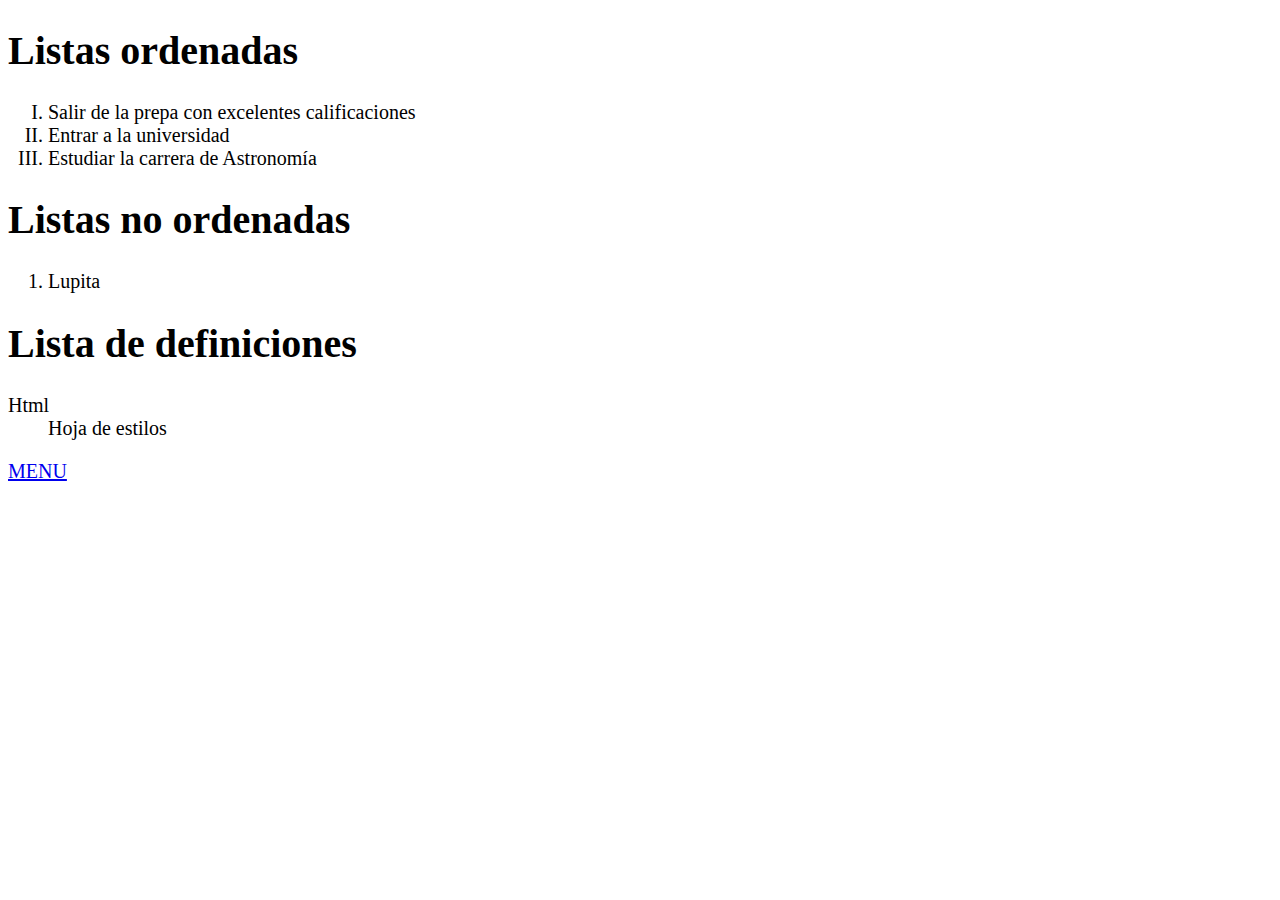
==== listas/index.html @ f2f2be77 "MI PRIMER COMMIT" ====
<!DOCTYPE html>
<html lang="en">
<head>
  <meta charset="UTF-8">
  <meta http-equiv="X-UA-Compatible" content="IE=Edge">
  <meta name="viewport" content="width=device-width, initial-scale=1">

  <title>LISTAS HTML</title>
  
  <link rel="stylesheet" href="style.css">
</head>

<body>
  <h1>Listas ordenadas</h1>
  <ol type="I">
    <li>Salir de la prepa con excelentes calificaciones</li>
    <li>Entrar a la universidad</li>
    <li>Estudiar la carrera de Astronomía </li>
     </ol>
  <h1>Listas no ordenadas</h1>
  <ol type="disk">
    <li>Lupita</li>
  </ol>
  <h1>Lista de definiciones</h1>
  <dl>
    <dt>Html</dt>
    <dd>Hoja de estilos</dd>
  </dl>
  <script src="main.js"></script>
  <a href="../index.html">MENU</a>
</body>
</html>
---- listas/style.css ----
body {
    font-size: 15pt;
}
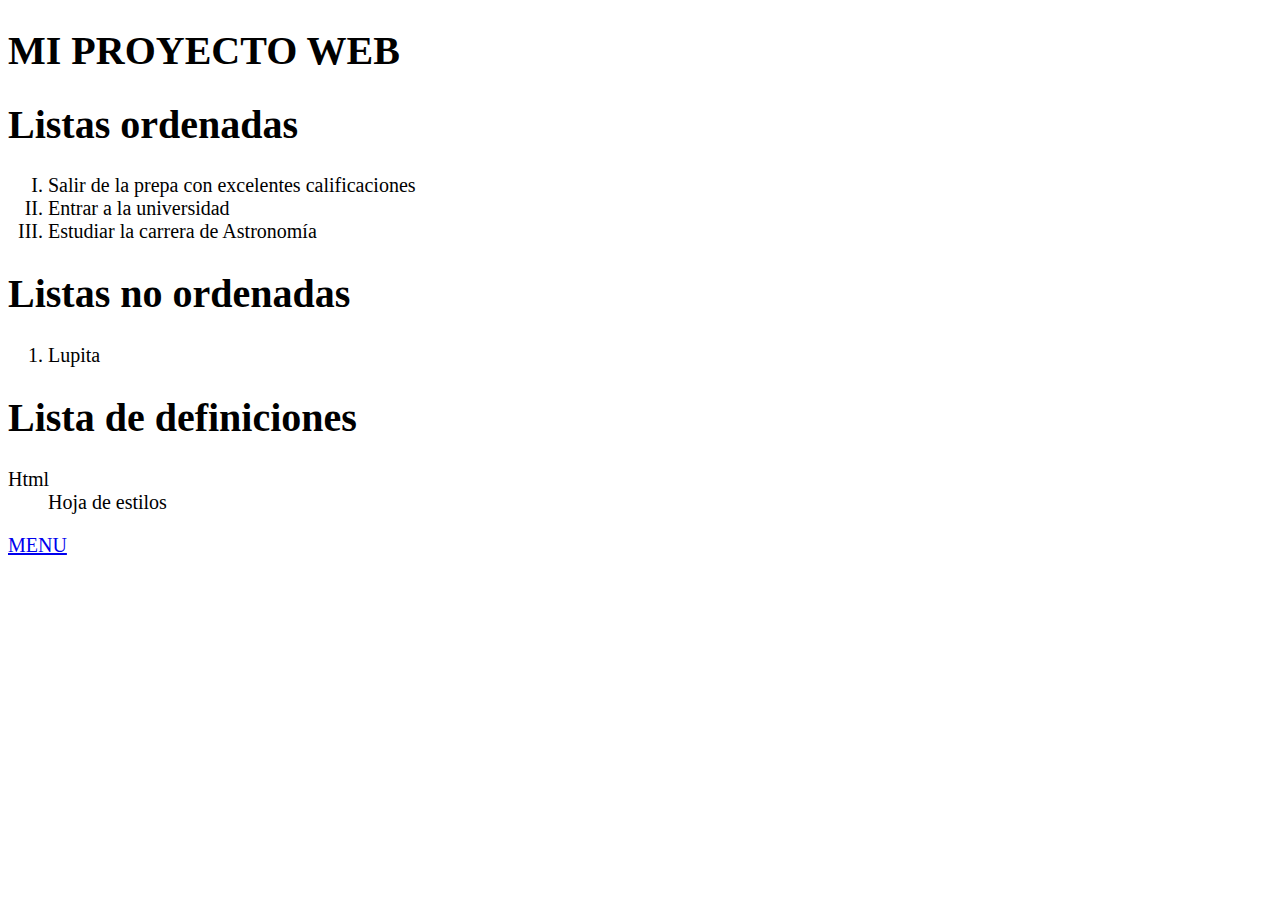
==== commit 12d605f9: "ACTUALIZACION" ====
--- a/listas/index.html
+++ b/listas/index.html
@@ -11,6 +11,7 @@
 </head>
 
 <body>
+  <h1>MI PROYECTO WEB</h1>
   <h1>Listas ordenadas</h1>
   <ol type="I">
     <li>Salir de la prepa con excelentes calificaciones</li>
